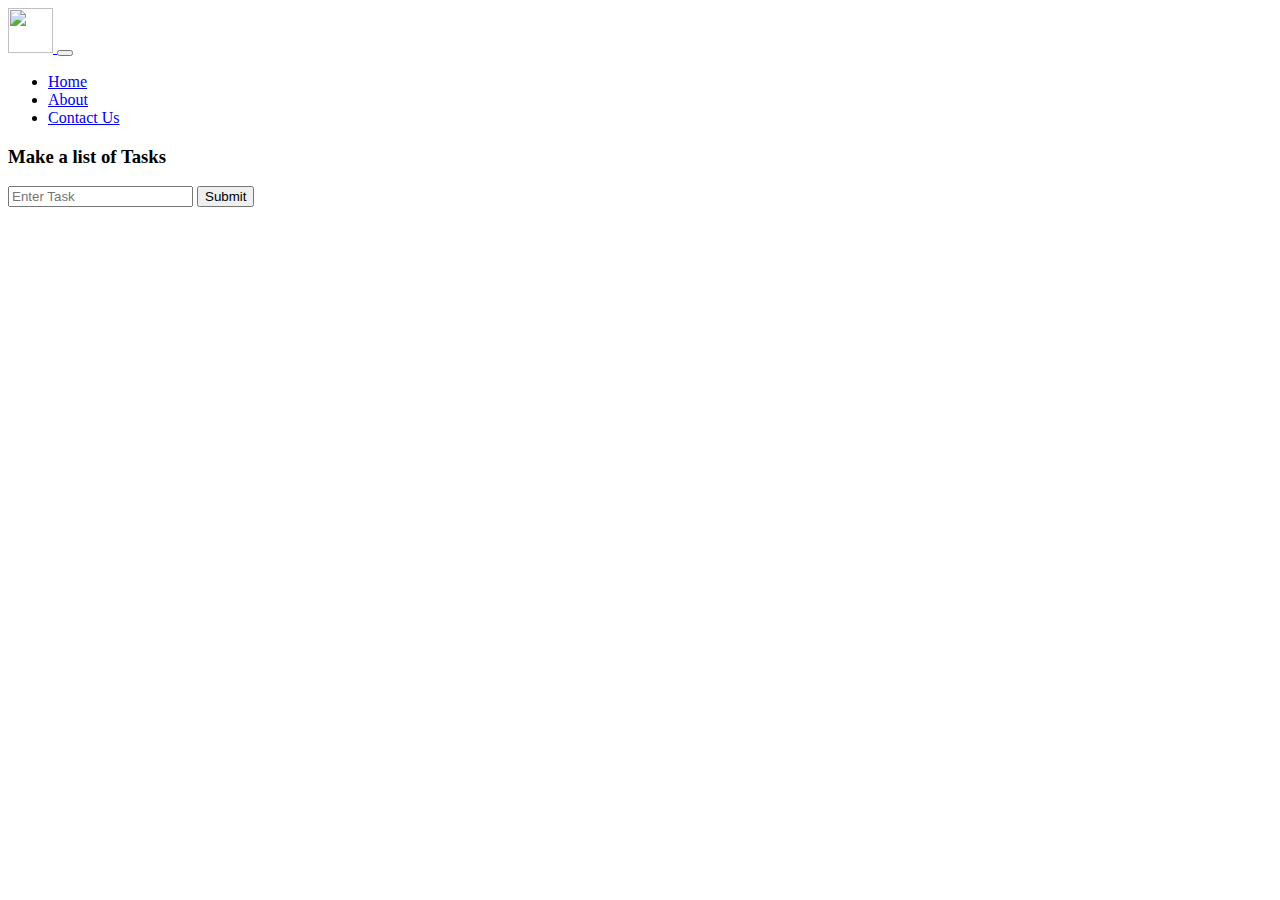
==== Todo/templates/index.html @ 69df7604 "02-08-2022" ====
<!DOCTYPE html>
<html lang="en">
<head>
    <meta charset="UTF-8">
    <meta http-equiv="X-UA-Compatible" content="IE=edge">
    <meta name="viewport" content="width=device-width, initial-scale=1.0">
    <link href="https://cdn.jsdelivr.net/npm/bootstrap@5.0.2/dist/css/bootstrap.min.css" rel="stylesheet" integrity="sha384-EVSTQN3/azprG1Anm3QDgpJLIm9Nao0Yz1ztcQTwFspd3yD65VohhpuuCOmLASjC" crossorigin="anonymous">
    <link rel="stylesheet" href="https://cdn.jsdelivr.net/npm/@fortawesome/fontawesome-free@6.1.1/css/fontawesome.min.css" integrity="sha384-zIaWifL2YFF1qaDiAo0JFgsmasocJ/rqu7LKYH8CoBEXqGbb9eO+Xi3s6fQhgFWM" crossorigin="anonymous">
    <link rel="stylesheet" href="https://cdnjs.cloudflare.com/ajax/libs/font-awesome/6.1.2/css/all.min.css">
    <link rel="stylesheet" href="../static/main.css">
    <link rel="shortcut icon" href="../static/favicon.ico">
    <title>S-HR</title>
</head>
<body class="p-2 m-0 border-0 bd-example">
    <nav class="navbar navbar-expand-lg bg-dark navbar-dark">
        <div class="container-fluid">
            <a href="#" class="navbar-brand">
                <img src="https://encrypted-tbn0.gstatic.com/images?q=tbn:ANd9GcR4XerngAYda3ZhW2WCxkf2vMpotKotpmMSZQ&usqp=CAU" alt="" width="45" height="45" class="rounded-circle">
            </a>
            <button class="navbar-toggler" type="button" data-bs-toggle="collapse" data-bs-target="#navmenu">
                <span class="navbar-toggler-icon"></span>
            </button>
            <div class="collapse navbar-collapse" id="navmenu">
                <ul class="navbar-nav ms-auto">
                    <li class="nav-item">
                        <a href="#" class="nav-link active">Home</a>
                    </li>
                    <li class="nav-item"> 
                        <a href="#" class="nav-link active">About</a>
                    </li>
                    <li class="nav-item">
                        <a href="#" class="nav-link active">Contact Us</a>
                    </li>
                </ul>
            </div>
        </div>
    </nav>
    
    <!--Add task-->
    <section class="bg-white text-light p-3 p-lg-1">
        <div class="container-fluid">
            <div class="d-md-flex justify-content-between align-items-center p-3">
                <h3 class="text-dark mb-md-0">Make a list of <span class="text-info">Tasks</span></h3>
                <div class="input-group news-input">
                    <input type="text"  class="form-control" name="taskname" id="inputId" placeholder="Enter Task">
                    <button class="btn btn-outline-primary" id="btn" type="submit" value="Submit">Submit</button>
                </div>
            </div>
        </div>
    </section>

    <section class="bg-light text-dark p-3 p-lg-0">
        <div class="container-fluid bg-white">
            <form class="bg-white form-inline" id="list1">
                <ul class="list-group-text" id="list">
                    
                </ul>  
            </form>
        </div>
    </section>
    
    <script src="../static/main.js"></script>
    <script src="https://cdn.jsdelivr.net/npm/@popperjs/core@2.9.2/dist/umd/popper.min.js" integrity="sha384-IQsoLXl5PILFhosVNubq5LC7Qb9DXgDA9i+tQ8Zj3iwWAwPtgFTxbJ8NT4GN1R8p" crossorigin="anonymous"></script>
    <script src="https://cdn.jsdelivr.net/npm/bootstrap@5.0.2/dist/js/bootstrap.min.js" integrity="sha384-cVKIPhGWiC2Al4u+LWgxfKTRIcfu0JTxR+EQDz/bgldoEyl4H0zUF0QKbrJ0EcQF" crossorigin="anonymous"></script>
</body>
</html>
---- Todo/static/main.css ----
@media(min-width: 768px){
    .news-input{
        width: 60%;
    }
}
/* #list{
    width: 500px;
} */
/* #list1{
    width: 500px;
} */
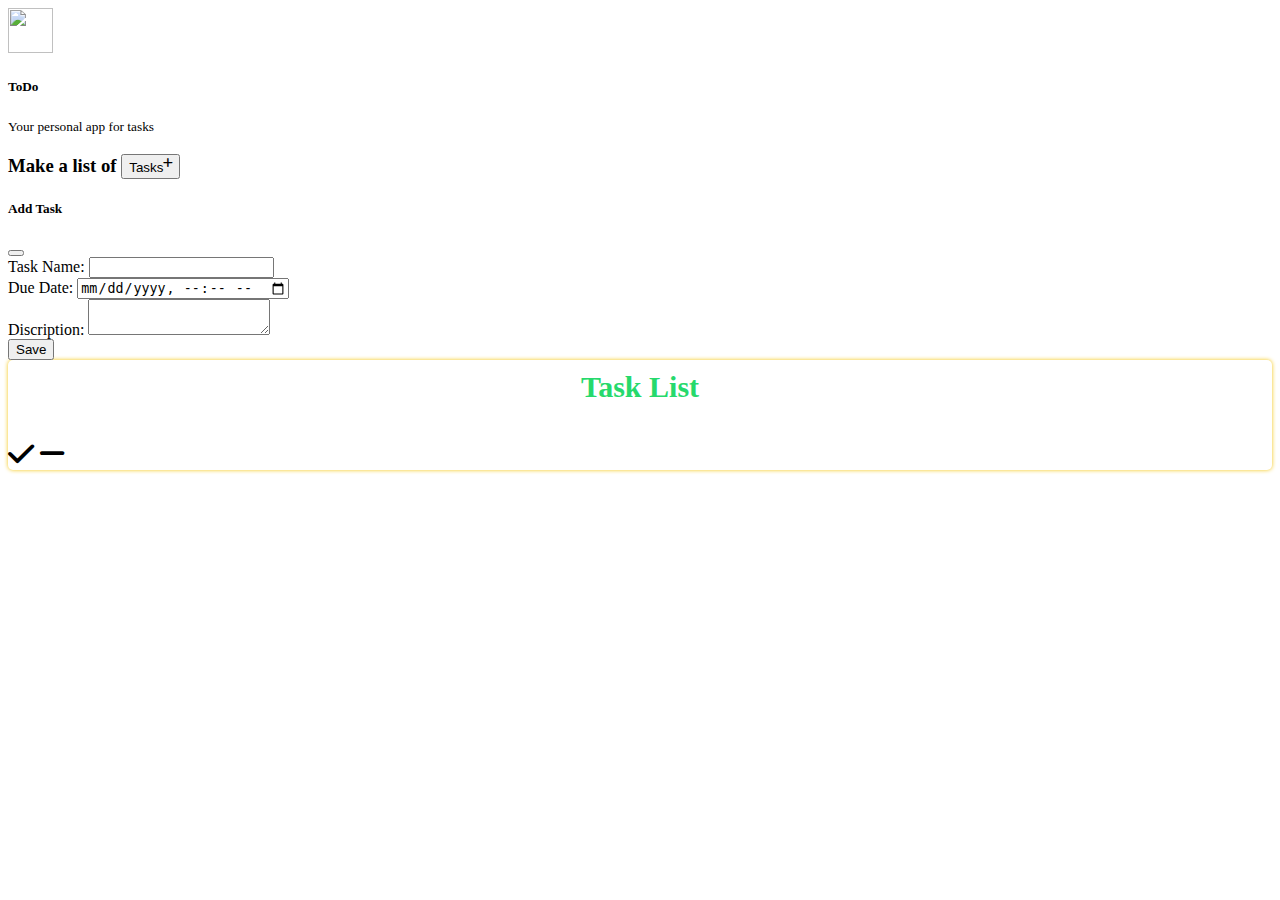
==== commit 50a9ef47: "revised the code some additional functionality" ====
--- a/Todo/templates/index.html
+++ b/Todo/templates/index.html
@@ -4,20 +4,25 @@
     <meta charset="UTF-8">
     <meta http-equiv="X-UA-Compatible" content="IE=edge">
     <meta name="viewport" content="width=device-width, initial-scale=1.0">
-    <link href="https://cdn.jsdelivr.net/npm/bootstrap@5.0.2/dist/css/bootstrap.min.css" rel="stylesheet" integrity="sha384-EVSTQN3/azprG1Anm3QDgpJLIm9Nao0Yz1ztcQTwFspd3yD65VohhpuuCOmLASjC" crossorigin="anonymous">
+    <!-- <link href="https://cdn.jsdelivr.net/npm/bootstrap@5.0.2/dist/css/bootstrap.min.css" rel="stylesheet" integrity="sha384-EVSTQN3/azprG1Anm3QDgpJLIm9Nao0Yz1ztcQTwFspd3yD65VohhpuuCOmLASjC" crossorigin="anonymous"> -->
+    <link href="https://cdn.jsdelivr.net/npm/bootstrap@5.2.0/dist/css/bootstrap.min.css" rel="stylesheet" integrity="sha384-gH2yIJqKdNHPEq0n4Mqa/HGKIhSkIHeL5AyhkYV8i59U5AR6csBvApHHNl/vI1Bx" crossorigin="anonymous">
     <link rel="stylesheet" href="https://cdn.jsdelivr.net/npm/@fortawesome/fontawesome-free@6.1.1/css/fontawesome.min.css" integrity="sha384-zIaWifL2YFF1qaDiAo0JFgsmasocJ/rqu7LKYH8CoBEXqGbb9eO+Xi3s6fQhgFWM" crossorigin="anonymous">
     <link rel="stylesheet" href="https://cdnjs.cloudflare.com/ajax/libs/font-awesome/6.1.2/css/all.min.css">
     <link rel="stylesheet" href="../static/main.css">
     <link rel="shortcut icon" href="../static/favicon.ico">
-    <title>S-HR</title>
+    <title>Todo App</title>
 </head>
 <body class="p-2 m-0 border-0 bd-example">
     <nav class="navbar navbar-expand-lg bg-dark navbar-dark">
-        <div class="container-fluid">
-            <a href="#" class="navbar-brand">
+        <div class="container container_width justify-content-start">
+            <a href="#" class="navbar me-2">
                 <img src="https://encrypted-tbn0.gstatic.com/images?q=tbn:ANd9GcR4XerngAYda3ZhW2WCxkf2vMpotKotpmMSZQ&usqp=CAU" alt="" width="45" height="45" class="rounded-circle">
             </a>
-            <button class="navbar-toggler" type="button" data-bs-toggle="collapse" data-bs-target="#navmenu">
+            <div class="continer-fluid text-light">
+                <h5 class="m-0">ToDo</h5>
+                <small class="fs-8 fw-light">Your personal app for tasks</small>
+            </div>
+            <!-- <button class="navbar-toggler" type="button" data-bs-toggle="collapse" data-bs-target="#navmenu">
                 <span class="navbar-toggler-icon"></span>
             </button>
             <div class="collapse navbar-collapse" id="navmenu">
@@ -32,35 +37,69 @@
                         <a href="#" class="nav-link active">Contact Us</a>
                     </li>
                 </ul>
-            </div>
+            </div> -->
         </div>
     </nav>
     
     <!--Add task-->
     <section class="bg-white text-light p-3 p-lg-1">
-        <div class="container-fluid">
-            <div class="d-md-flex justify-content-between align-items-center p-3">
-                <h3 class="text-dark mb-md-0">Make a list of <span class="text-info">Tasks</span></h3>
-                <div class="input-group news-input">
-                    <input type="text"  class="form-control" name="taskname" id="inputId" placeholder="Enter Task">
-                    <button class="btn btn-outline-primary" id="btn" type="submit" value="Submit">Submit</button>
+        <div class="container container_width">
+            <div  class="d-md-flex justify-content-around p-3">
+                <h3 class="text-dark mb-md-0 mr-2">Make a list of 
+                    <!-- <div class="btn btn-warning" id="modal"  data-bs-toggle="modal"  data-bs-target="#exampleModal">Tasks</div> -->
+                    <button type="button" id="modal1" class="btn btn-outline-warning text-dark"  data-bs-toggle="modal"  data-bs-target="#exampleModal" >
+                        Tasks<sup><i class="fa-solid fa-plus"></i></sup>
+                    </button>
+                </h3>
+                <div class="modal fade" id="exampleModal"  tabindex="-1" data-bs-keyboard="false" data-bs-backdrop="static">
+                    <div class="modal-dialog">
+                        <div class="modal-content">
+                            <div class="modal-header">
+                                <h5 class="modal-title text-dark" id="exampleModalLabel">Add Task</h5>
+                                <button type="button" class="btn-close" data-bs-dismiss="modal" aria-label="Close" id="close"></button>
+                            </div>
+                            <div class="modal-body text-dark">
+                                <form method="POST" id="form">
+                                    <div class="form-group">
+                                      <label for="recipient-name" class="col-form-label">Task Name:</label>
+                                      <input type="text" class="form-control ipt" name="taskname" id="inputId" value="" autocomplete="off">
+                                    </div>
+                                    <div class="form-group">
+                                      <label for="date-time" class="col-form-label">Due Date:</label>
+                                      <input type="datetime-local" class="form-control" name="date" id="date">
+                                    </div>
+                                    <div class="form-group">
+                                      <label for="message-text" class="col-form-label">Discription:</label>
+                                      <textarea class="form-control ipt" name="discr" id="message_text"></textarea>
+                                    </div>
+                                    <input  id="btn" type="submit" style="display: none;"/>
+                                </form>
+                            </div>
+                            <div class="modal-footer">
+                                <button type="button" class="btn btn-outline-primary" onclick="document.getElementById('btn').click();">Save</button>
+                                <!-- <button type="button"  class="btn btn-primary">Save changes</button> -->
+                            </div>
+                        </div>
+                    </div>
                 </div>
             </div>
         </div>
     </section>
 
-    <section class="bg-light text-dark p-3 p-lg-0">
-        <div class="container-fluid bg-white">
-            <form class="bg-white form-inline" id="list1">
-                <ul class="list-group-text" id="list">
-                    
-                </ul>  
-            </form>
+    <section class="bg-white text-dark p-3 p-lg-0">
+        <div class="container bg-white container_width">
+            <div class="list-group-item mt-3 d-flex lit list-width" style="border-radius: 5px;">
+                <h2 class="text-dark mt-1 flex-grow-1" id="text1">Task List</h2>
+                <i class="fa-solid fa-check p-1 m-1" id="right"></i>
+                <i class="fa fa-solid fa-minus p-1 m-1" id="del"></i>
+            </div>
+            <div id="list"></div>  
         </div>
     </section>
     
     <script src="../static/main.js"></script>
     <script src="https://cdn.jsdelivr.net/npm/@popperjs/core@2.9.2/dist/umd/popper.min.js" integrity="sha384-IQsoLXl5PILFhosVNubq5LC7Qb9DXgDA9i+tQ8Zj3iwWAwPtgFTxbJ8NT4GN1R8p" crossorigin="anonymous"></script>
-    <script src="https://cdn.jsdelivr.net/npm/bootstrap@5.0.2/dist/js/bootstrap.min.js" integrity="sha384-cVKIPhGWiC2Al4u+LWgxfKTRIcfu0JTxR+EQDz/bgldoEyl4H0zUF0QKbrJ0EcQF" crossorigin="anonymous"></script>
+    <!-- <script src="https://cdn.jsdelivr.net/npm/bootstrap@5.0.2/dist/js/bootstrap.min.js" integrity="sha384-cVKIPhGWiC2Al4u+LWgxfKTRIcfu0JTxR+EQDz/bgldoEyl4H0zUF0QKbrJ0EcQF" crossorigin="anonymous"></script> -->
+    <script src="https://cdn.jsdelivr.net/npm/bootstrap@5.2.0/dist/js/bootstrap.bundle.min.js" integrity="sha384-A3rJD856KowSb7dwlZdYEkO39Gagi7vIsF0jrRAoQmDKKtQBHUuLZ9AsSv4jD4Xa" crossorigin="anonymous"></script>
 </body>
 </html>--- a/Todo/static/main.css
+++ b/Todo/static/main.css
@@ -1,11 +1,75 @@
 @media(min-width: 768px){
     .news-input{
-        width: 60%;
+        width: 50%;
     }
 }
-/* #list{
-    width: 500px;
-} */
-/* #list1{
-    width: 500px;
-} */
+
+.list-group{
+    align-items: center;
+}
+
+/*li node CSS*/
+.li{
+    box-shadow: 0 0 4px #f4c50d;
+    font-size: 20px;
+    align-items: center;
+
+    /* make the list items unselectable */
+    -webkit-user-select: none;
+    -moz-user-select: none;
+    -ms-user-select: none;
+    user-select: none;
+}
+
+/* Task header li node CSS*/
+.lit{
+    box-shadow: 0 0 4px #f4c50d;
+    font-size: 20px;
+    align-items: center;
+}
+
+/*Text node CSS*/
+.text{
+    padding-top: 3px;
+    text-align: center;
+    text-transform: capitalize;
+    font-size: 25px;
+}
+.ipt{
+    text-transform: capitalize;
+
+}
+.tip{
+    position: relative;
+}
+
+.tip:hover:after{
+    position: absolute;
+    display: inline-block;
+    left: 0px;
+    top: 0px;
+    color: white;
+    background-color: black;
+    font-size: 5px;
+}
+
+.checked{
+    text-decoration: line-through;
+    text-decoration-style: solid;
+    /* text-decoration-color: red; */
+    text-decoration-thickness: 2px;
+}
+
+/*Task header CSS*/
+#text1{
+    color: #26d96c !important;
+    font-size: 30px;
+    font-weight: bold;
+    text-align: center;
+    padding: 10px;
+    margin-top: 0px !important;
+}
+#right,#del{
+    font-size: 30px;
+    cursor: pointer;
+}